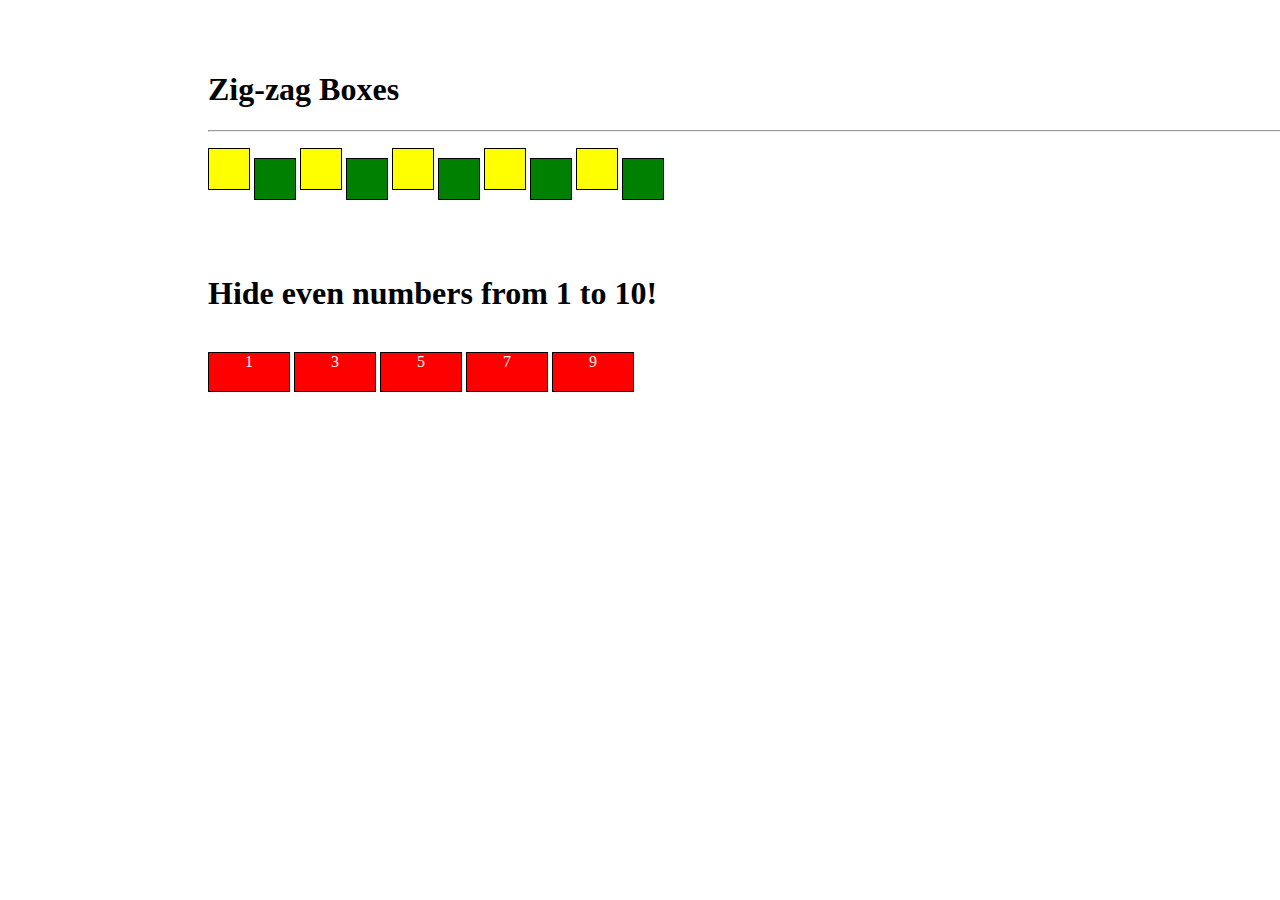
==== Position.html @ d35cbcd5 "add some page html and styling in css" ====
<!DOCTYPE html>
<html lang="en">
<head>
    <meta charset="UTF-8">
    <meta http-equiv="X-UA-Compatible" content="IE=edge">
    <meta name="viewport" content="width=device-width, initial-scale=1.0">
    <link rel="stylesheet" href="Position.css">
    <title>Document</title>
</head>
<body>
 <div class="container">
    <h1>Zig-zag Boxes</h1>
    <hr>
    <br>
    <div class="yellow"></div>
    <div class="green"></div>
    <div class="yellow"></div>
    <div class="green"></div>
    <div class="yellow"></div>
    <div class="green"></div>
    <div class="yellow"></div>
    <div class="green"></div>
    <div class="yellow"></div>
    <div class="green"></div>
 </div>
<div class="parent">
    <h1>Hide even numbers from 1 to 10!</h1>
    <br>
    <div class="red">1</div>
    <div class="red none">2</div>
    <div class="red ">3</div>
    <div class="red none">4</div>
    <div class="red ">5</div>
    <div class="red none">6</div>
    <div class="red ">7</div>
    <div class="red none">8</div>
    <div class="red">9</div>
    <div class="red none">10</div>
</div>
</body>
</html>
---- Position.css ----
.container{
    position: relative;
    left: 200px;
    top: 50px;
}
.yellow{
    width: 40px;
    height: 40px;
    background-color: yellow;
    display: inline-block;
    position: relative;
    top: -10px;
    border: 1px solid black;
}
.green{
    width: 40px;
    height: 40px;
    background-color: green;
    display: inline-block;
    border: 1px solid black;
}

.parent{
    position: relative;
    left: 200px;
    top: 100px;
}
.red{
    width: 80px;
    height: 38px;
    background-color: red;
    display: inline-block;
    text-align: center;
    border: 1px solid black;
    color: white;
}
.none{
    display: none;
}
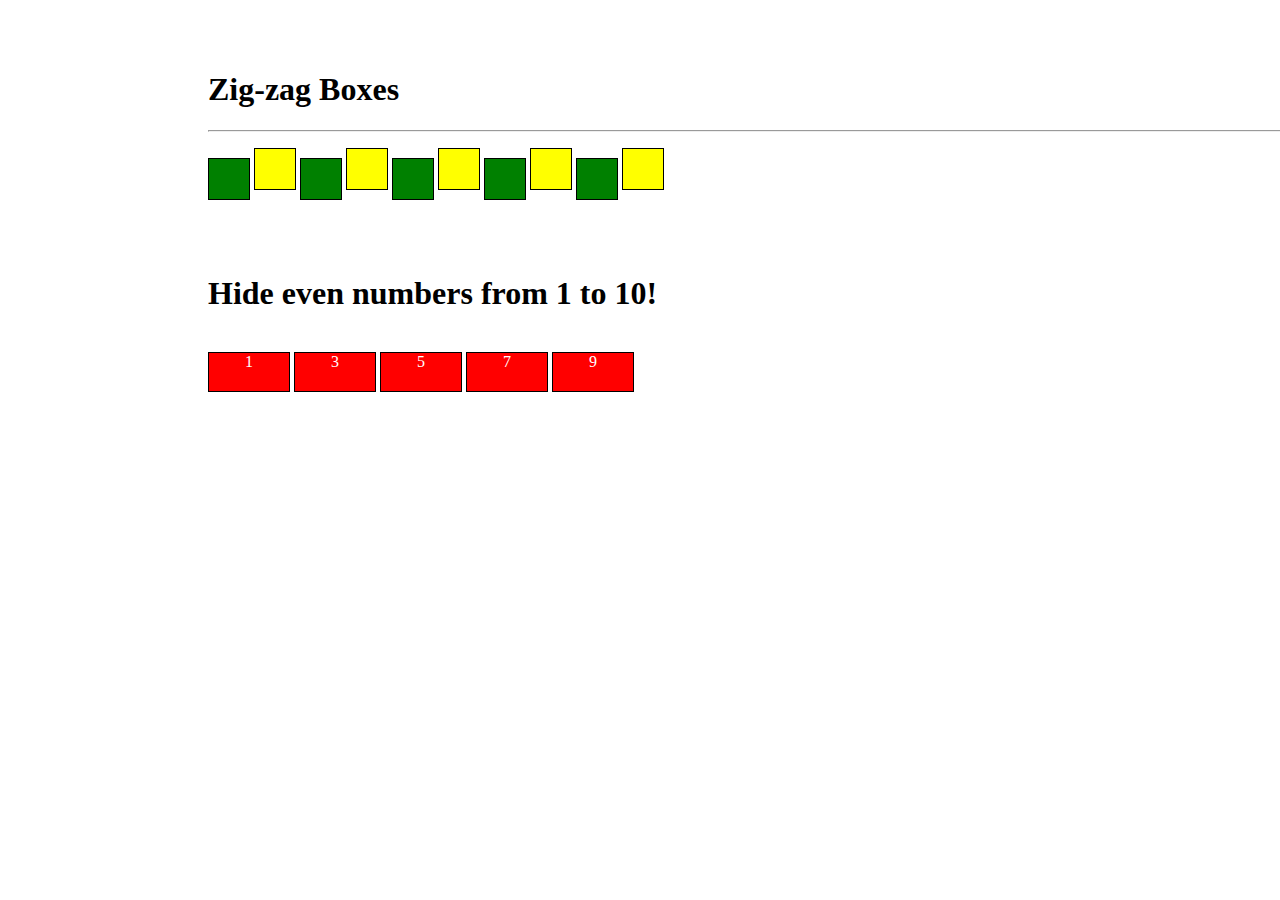
==== commit 7fc5a607: "done editing the nots" ====
--- a/Position.html
+++ b/Position.html
@@ -8,34 +8,34 @@
     <title>Document</title>
 </head>
 <body>
- <div class="container">
+ <section>
     <h1>Zig-zag Boxes</h1>
     <hr>
     <br>
-    <div class="yellow"></div>
-    <div class="green"></div>
-    <div class="yellow"></div>
-    <div class="green"></div>
-    <div class="yellow"></div>
-    <div class="green"></div>
-    <div class="yellow"></div>
-    <div class="green"></div>
-    <div class="yellow"></div>
-    <div class="green"></div>
- </div>
-<div class="parent">
+    <div></div>
+    <div ></div>
+    <div ></div>
+    <div ></div>
+    <div ></div>
+    <div ></div>
+    <div ></div>
+    <div ></div>
+    <div ></div>
+    <div ></div>
+ </section>
+<section>
     <h1>Hide even numbers from 1 to 10!</h1>
     <br>
-    <div class="red">1</div>
-    <div class="red none">2</div>
-    <div class="red ">3</div>
-    <div class="red none">4</div>
-    <div class="red ">5</div>
-    <div class="red none">6</div>
-    <div class="red ">7</div>
-    <div class="red none">8</div>
-    <div class="red">9</div>
-    <div class="red none">10</div>
-</div>
+    <div >1</div>
+    <div >2</div>
+    <div >3</div>
+    <div >4</div>
+    <div >5</div>
+    <div >6</div>
+    <div >7</div>
+    <div >8</div>
+    <div >9</div>
+    <div >10</div>
+</section>
 </body>
 </html>--- a/Position.css
+++ b/Position.css
@@ -1,9 +1,9 @@
-.container{
+section:nth-child(1){
     position: relative;
     left: 200px;
     top: 50px;
 }
-.yellow{
+section:nth-child(1) div:nth-child(odd){
     width: 40px;
     height: 40px;
     background-color: yellow;
@@ -12,7 +12,7 @@
     top: -10px;
     border: 1px solid black;
 }
-.green{
+section:nth-child(1) div:nth-child(even){
     width: 40px;
     height: 40px;
     background-color: green;
@@ -20,12 +20,12 @@
     border: 1px solid black;
 }
 
-.parent{
+section:nth-child(2){
     position: relative;
     left: 200px;
     top: 100px;
 }
-.red{
+section:nth-child(2) div{
     width: 80px;
     height: 38px;
     background-color: red;
@@ -34,6 +34,7 @@
     border: 1px solid black;
     color: white;
 }
-.none{
+
+section:nth-child(2) div:nth-child(even){
     display: none;
-}+}
